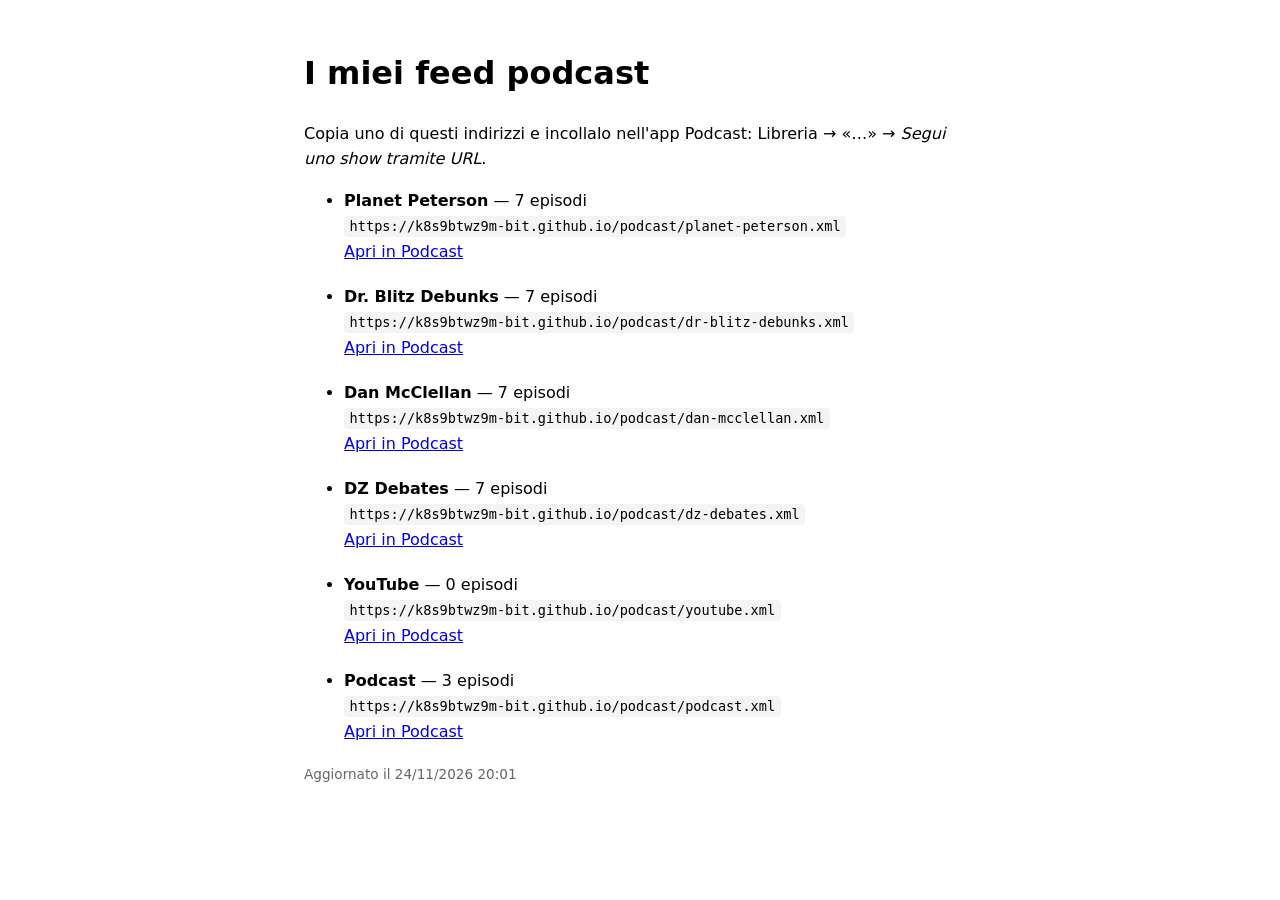
==== docs/index.html @ 92c6580c "aggiornamento 2026-11-24 20:01" ====
<!DOCTYPE html>
<html lang="it">
<head>
<meta charset="utf-8">
<meta name="viewport" content="width=device-width, initial-scale=1">
<title>I miei feed podcast</title>
<style>
 body { font-family: -apple-system, system-ui, sans-serif; max-width: 42rem;
        margin: 3rem auto; padding: 0 1rem; line-height: 1.6; }
 code { background: #f4f4f4; padding: .15rem .35rem; border-radius: 4px;
         font-size: .85rem; word-break: break-all; }
 li { margin-bottom: 1.2rem; }
</style>
</head>
<body>
  <h1>I miei feed podcast</h1>
  <p>Copia uno di questi indirizzi e incollalo nell'app Podcast:
     Libreria &rarr; &laquo;&hellip;&raquo; &rarr; <em>Segui uno show tramite URL</em>.</p>
  <ul>
    <li><strong>Planet Peterson</strong> — 7 episodi<br><code>https://k8s9btwz9m-bit.github.io/podcast/planet-peterson.xml</code><br><a href="podcast://k8s9btwz9m-bit.github.io/podcast/planet-peterson.xml">Apri in Podcast</a></li>
    <li><strong>Dr. Blitz Debunks</strong> — 7 episodi<br><code>https://k8s9btwz9m-bit.github.io/podcast/dr-blitz-debunks.xml</code><br><a href="podcast://k8s9btwz9m-bit.github.io/podcast/dr-blitz-debunks.xml">Apri in Podcast</a></li>
    <li><strong>Dan McClellan</strong> — 7 episodi<br><code>https://k8s9btwz9m-bit.github.io/podcast/dan-mcclellan.xml</code><br><a href="podcast://k8s9btwz9m-bit.github.io/podcast/dan-mcclellan.xml">Apri in Podcast</a></li>
    <li><strong>DZ Debates</strong> — 7 episodi<br><code>https://k8s9btwz9m-bit.github.io/podcast/dz-debates.xml</code><br><a href="podcast://k8s9btwz9m-bit.github.io/podcast/dz-debates.xml">Apri in Podcast</a></li>
    <li><strong>YouTube</strong> — 0 episodi<br><code>https://k8s9btwz9m-bit.github.io/podcast/youtube.xml</code><br><a href="podcast://k8s9btwz9m-bit.github.io/podcast/youtube.xml">Apri in Podcast</a></li>
    <li><strong>Podcast</strong> — 3 episodi<br><code>https://k8s9btwz9m-bit.github.io/podcast/podcast.xml</code><br><a href="podcast://k8s9btwz9m-bit.github.io/podcast/podcast.xml">Apri in Podcast</a></li>
  </ul>
  <p style="color:#666;font-size:.85rem">Aggiornato il 24/11/2026 20:01</p>
</body>
</html>
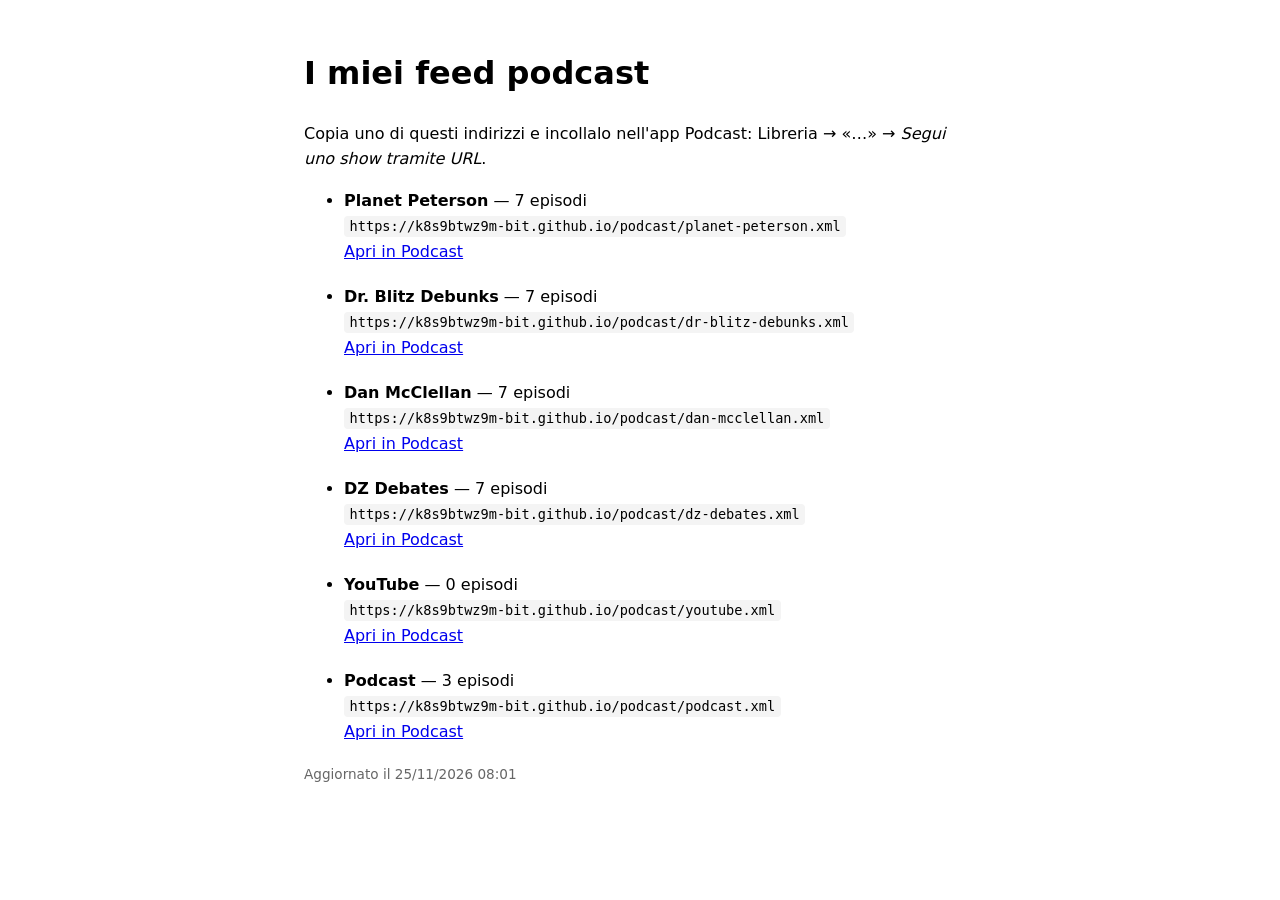
==== commit c53591a7: "aggiornamento 2026-11-25 08:01" ====
--- a/docs/index.html
+++ b/docs/index.html
@@ -24,6 +24,6 @@
     <li><strong>YouTube</strong> — 0 episodi<br><code>https://k8s9btwz9m-bit.github.io/podcast/youtube.xml</code><br><a href="podcast://k8s9btwz9m-bit.github.io/podcast/youtube.xml">Apri in Podcast</a></li>
     <li><strong>Podcast</strong> — 3 episodi<br><code>https://k8s9btwz9m-bit.github.io/podcast/podcast.xml</code><br><a href="podcast://k8s9btwz9m-bit.github.io/podcast/podcast.xml">Apri in Podcast</a></li>
   </ul>
-  <p style="color:#666;font-size:.85rem">Aggiornato il 24/11/2026 20:01</p>
+  <p style="color:#666;font-size:.85rem">Aggiornato il 25/11/2026 08:01</p>
 </body>
 </html>
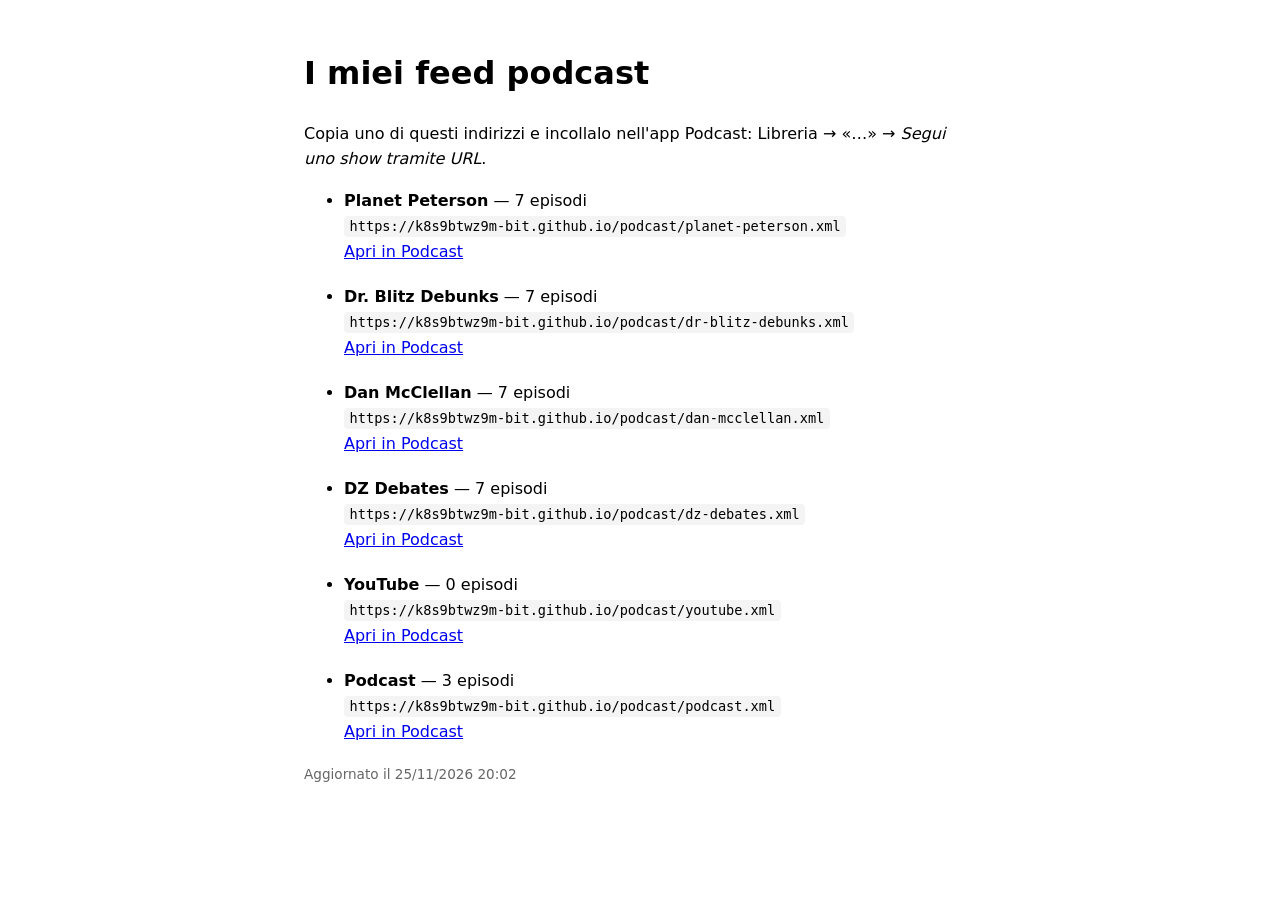
==== commit 067f22c4: "aggiornamento 2026-11-25 20:02" ====
--- a/docs/index.html
+++ b/docs/index.html
@@ -24,6 +24,6 @@
     <li><strong>YouTube</strong> — 0 episodi<br><code>https://k8s9btwz9m-bit.github.io/podcast/youtube.xml</code><br><a href="podcast://k8s9btwz9m-bit.github.io/podcast/youtube.xml">Apri in Podcast</a></li>
     <li><strong>Podcast</strong> — 3 episodi<br><code>https://k8s9btwz9m-bit.github.io/podcast/podcast.xml</code><br><a href="podcast://k8s9btwz9m-bit.github.io/podcast/podcast.xml">Apri in Podcast</a></li>
   </ul>
-  <p style="color:#666;font-size:.85rem">Aggiornato il 25/11/2026 08:01</p>
+  <p style="color:#666;font-size:.85rem">Aggiornato il 25/11/2026 20:02</p>
 </body>
 </html>
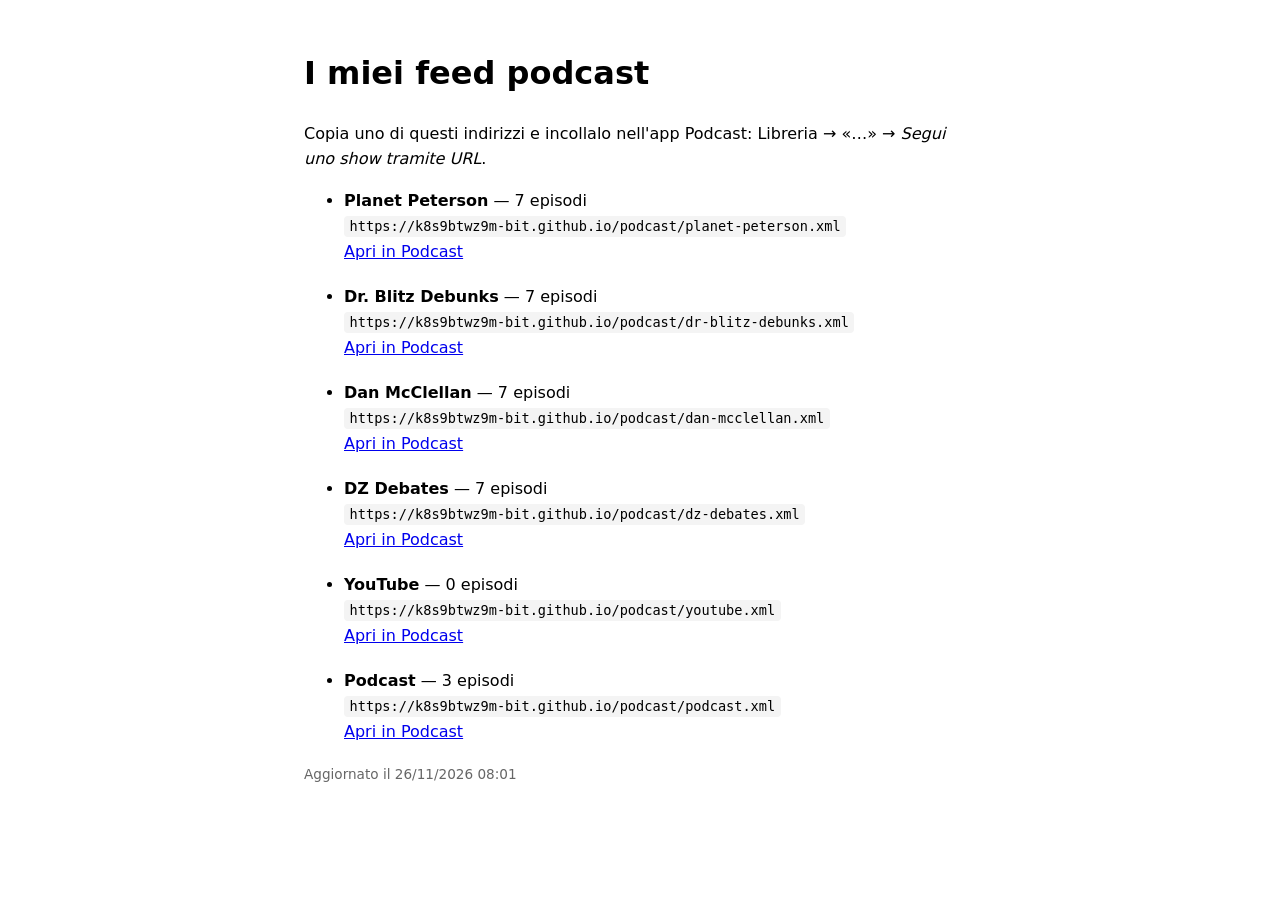
==== commit f5c12d97: "aggiornamento 2026-11-26 08:01" ====
--- a/docs/index.html
+++ b/docs/index.html
@@ -24,6 +24,6 @@
     <li><strong>YouTube</strong> — 0 episodi<br><code>https://k8s9btwz9m-bit.github.io/podcast/youtube.xml</code><br><a href="podcast://k8s9btwz9m-bit.github.io/podcast/youtube.xml">Apri in Podcast</a></li>
     <li><strong>Podcast</strong> — 3 episodi<br><code>https://k8s9btwz9m-bit.github.io/podcast/podcast.xml</code><br><a href="podcast://k8s9btwz9m-bit.github.io/podcast/podcast.xml">Apri in Podcast</a></li>
   </ul>
-  <p style="color:#666;font-size:.85rem">Aggiornato il 25/11/2026 20:02</p>
+  <p style="color:#666;font-size:.85rem">Aggiornato il 26/11/2026 08:01</p>
 </body>
 </html>
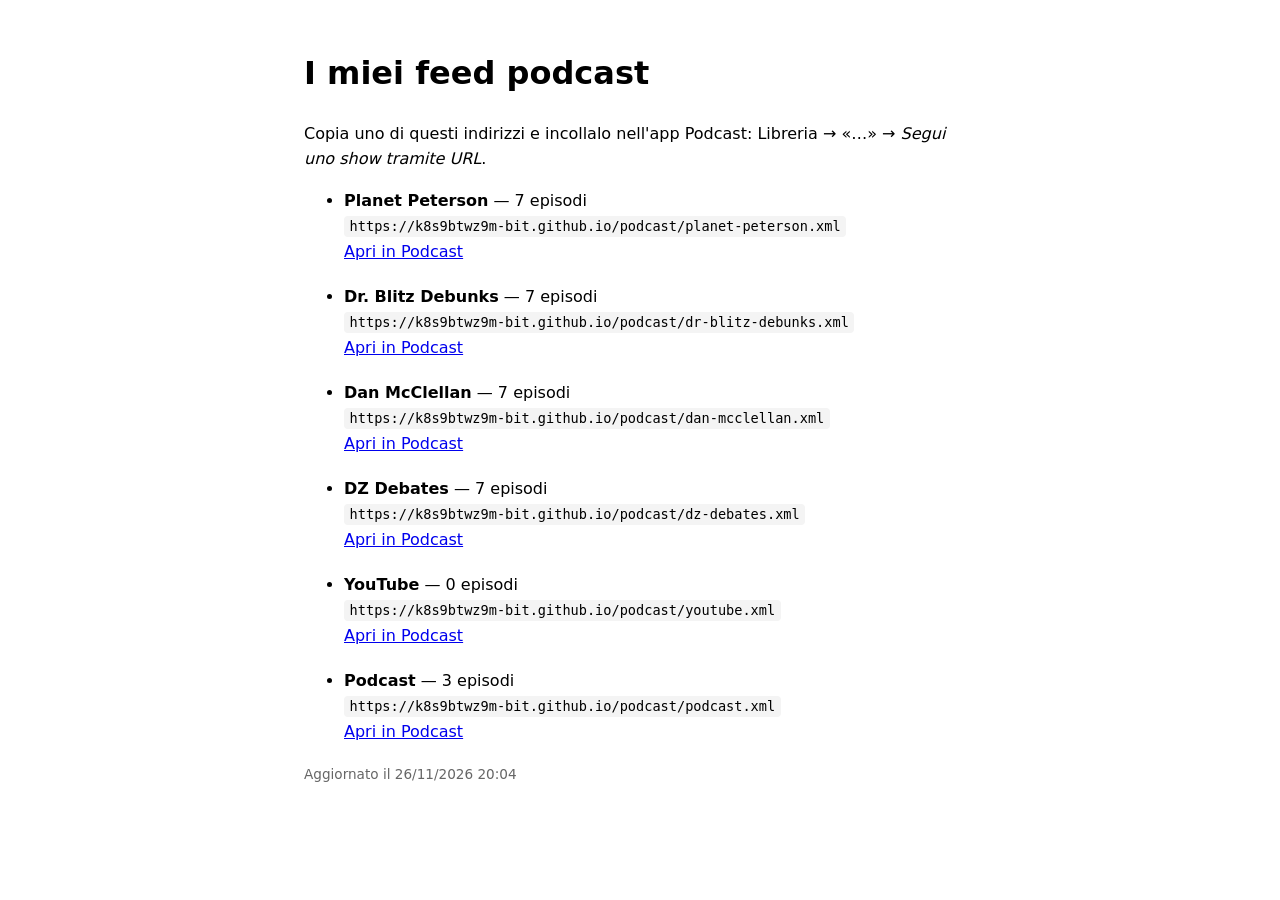
==== commit 62284c9f: "aggiornamento 2026-11-26 20:04" ====
--- a/docs/index.html
+++ b/docs/index.html
@@ -24,6 +24,6 @@
     <li><strong>YouTube</strong> — 0 episodi<br><code>https://k8s9btwz9m-bit.github.io/podcast/youtube.xml</code><br><a href="podcast://k8s9btwz9m-bit.github.io/podcast/youtube.xml">Apri in Podcast</a></li>
     <li><strong>Podcast</strong> — 3 episodi<br><code>https://k8s9btwz9m-bit.github.io/podcast/podcast.xml</code><br><a href="podcast://k8s9btwz9m-bit.github.io/podcast/podcast.xml">Apri in Podcast</a></li>
   </ul>
-  <p style="color:#666;font-size:.85rem">Aggiornato il 26/11/2026 08:01</p>
+  <p style="color:#666;font-size:.85rem">Aggiornato il 26/11/2026 20:04</p>
 </body>
 </html>
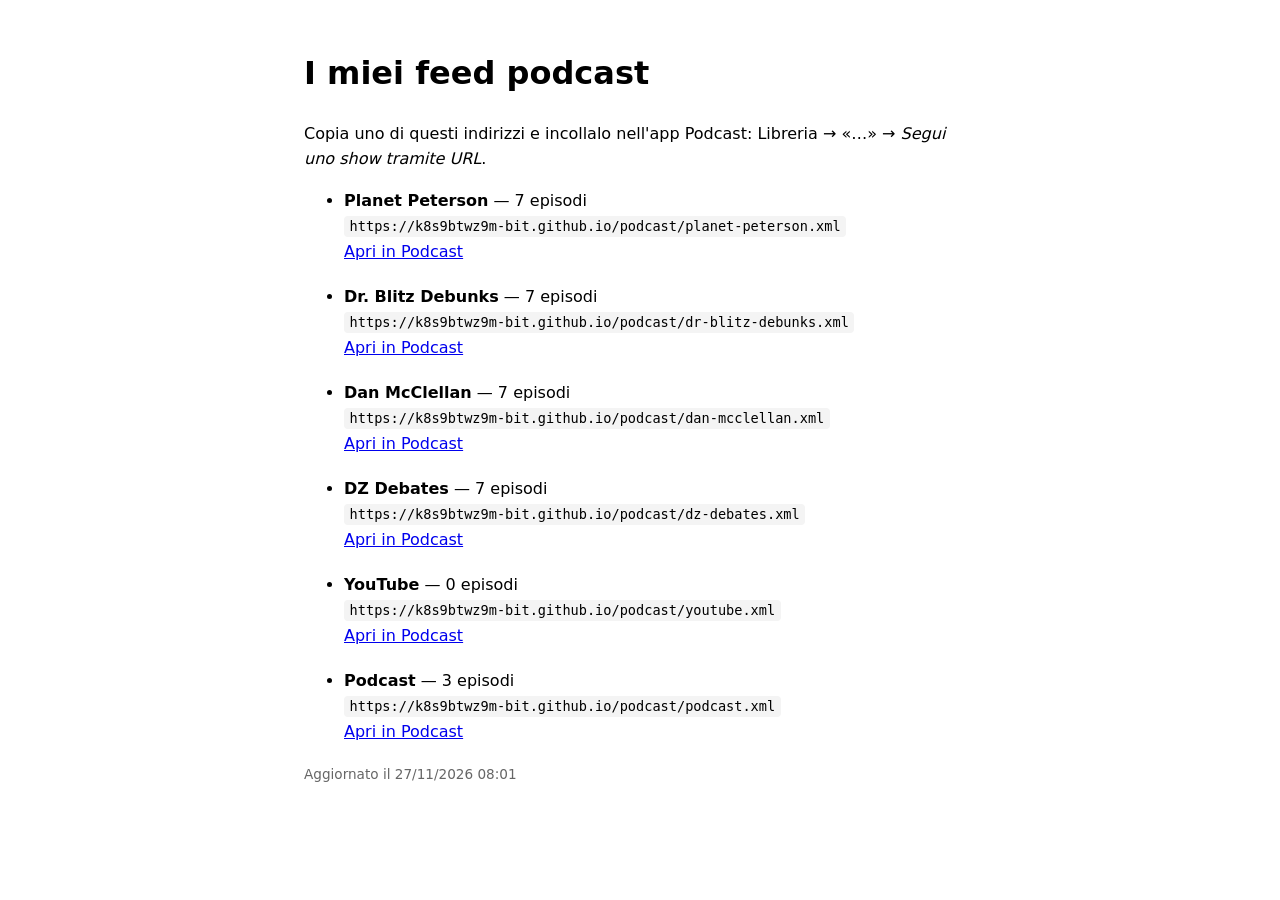
==== commit 6acd1844: "aggiornamento 2026-11-27 08:01" ====
--- a/docs/index.html
+++ b/docs/index.html
@@ -24,6 +24,6 @@
     <li><strong>YouTube</strong> — 0 episodi<br><code>https://k8s9btwz9m-bit.github.io/podcast/youtube.xml</code><br><a href="podcast://k8s9btwz9m-bit.github.io/podcast/youtube.xml">Apri in Podcast</a></li>
     <li><strong>Podcast</strong> — 3 episodi<br><code>https://k8s9btwz9m-bit.github.io/podcast/podcast.xml</code><br><a href="podcast://k8s9btwz9m-bit.github.io/podcast/podcast.xml">Apri in Podcast</a></li>
   </ul>
-  <p style="color:#666;font-size:.85rem">Aggiornato il 26/11/2026 20:04</p>
+  <p style="color:#666;font-size:.85rem">Aggiornato il 27/11/2026 08:01</p>
 </body>
 </html>
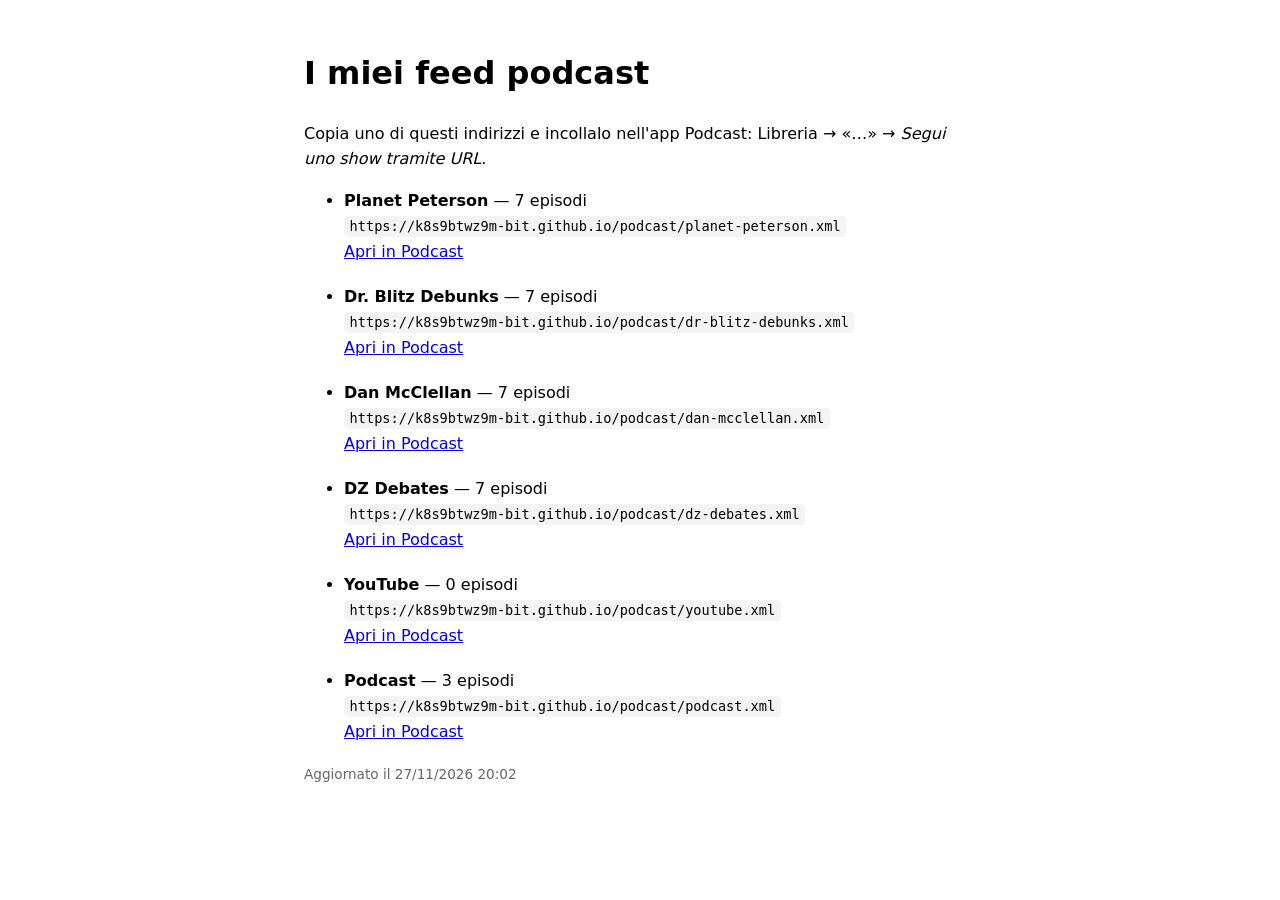
==== commit 31aab7ec: "aggiornamento 2026-11-27 20:02" ====
--- a/docs/index.html
+++ b/docs/index.html
@@ -24,6 +24,6 @@
     <li><strong>YouTube</strong> — 0 episodi<br><code>https://k8s9btwz9m-bit.github.io/podcast/youtube.xml</code><br><a href="podcast://k8s9btwz9m-bit.github.io/podcast/youtube.xml">Apri in Podcast</a></li>
     <li><strong>Podcast</strong> — 3 episodi<br><code>https://k8s9btwz9m-bit.github.io/podcast/podcast.xml</code><br><a href="podcast://k8s9btwz9m-bit.github.io/podcast/podcast.xml">Apri in Podcast</a></li>
   </ul>
-  <p style="color:#666;font-size:.85rem">Aggiornato il 27/11/2026 08:01</p>
+  <p style="color:#666;font-size:.85rem">Aggiornato il 27/11/2026 20:02</p>
 </body>
 </html>
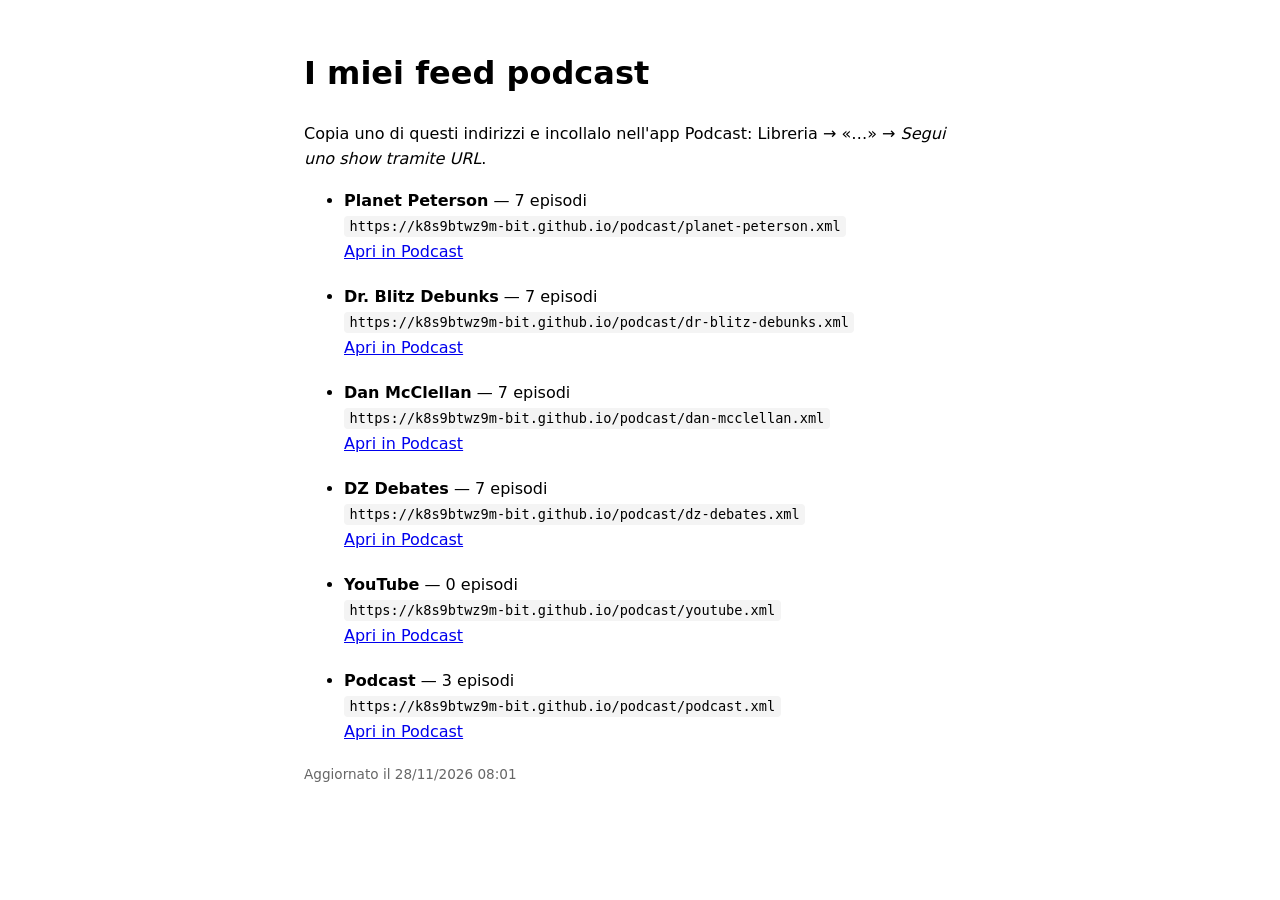
==== commit e65b49c0: "aggiornamento 2026-11-28 08:01" ====
--- a/docs/index.html
+++ b/docs/index.html
@@ -24,6 +24,6 @@
     <li><strong>YouTube</strong> — 0 episodi<br><code>https://k8s9btwz9m-bit.github.io/podcast/youtube.xml</code><br><a href="podcast://k8s9btwz9m-bit.github.io/podcast/youtube.xml">Apri in Podcast</a></li>
     <li><strong>Podcast</strong> — 3 episodi<br><code>https://k8s9btwz9m-bit.github.io/podcast/podcast.xml</code><br><a href="podcast://k8s9btwz9m-bit.github.io/podcast/podcast.xml">Apri in Podcast</a></li>
   </ul>
-  <p style="color:#666;font-size:.85rem">Aggiornato il 27/11/2026 20:02</p>
+  <p style="color:#666;font-size:.85rem">Aggiornato il 28/11/2026 08:01</p>
 </body>
 </html>
